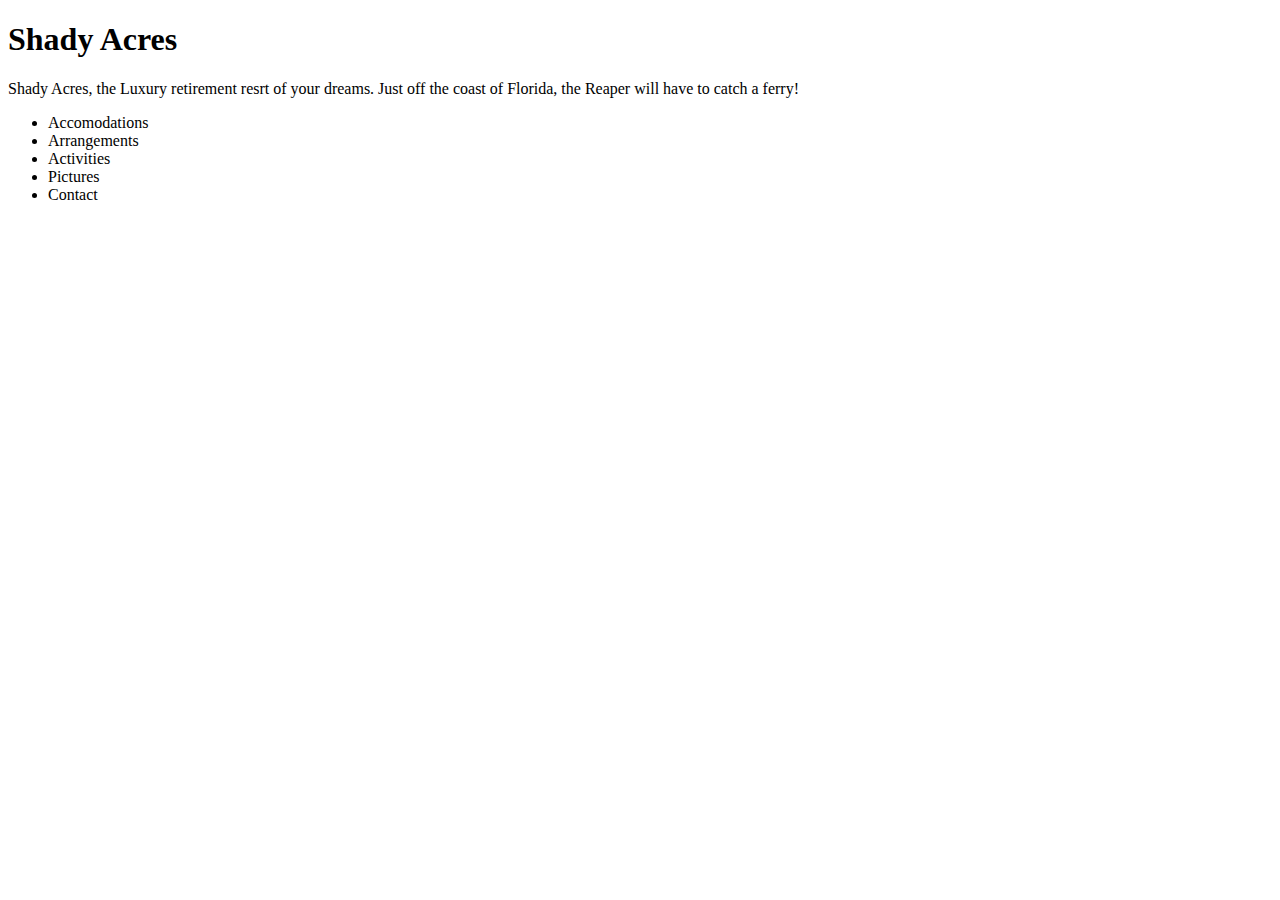
==== index.html @ 6b6a16b0 "Create all HTML pages, css folder and style.css, add link to index.html on each page, header and uno" ====
<!DOCTYPE html>
<html>
  <head>
    <link href="css\style.css" rel="stylesheet" type="text/css">
    <title> Shady Acres </title>
  </head>
  <body>
    <h1>Shady Acres</h1>
    <p>Shady Acres, the Luxury retirement resrt of your dreams. Just off the coast of Florida, the Reaper will have to catch a ferry!</p>
    <ul>
      <li>Accomodations</li>
      <li>Arrangements</li>
      <li>Activities</li>
      <li>Pictures</li>
      <li>Contact</li>
    </ul>
  </body>

</html>
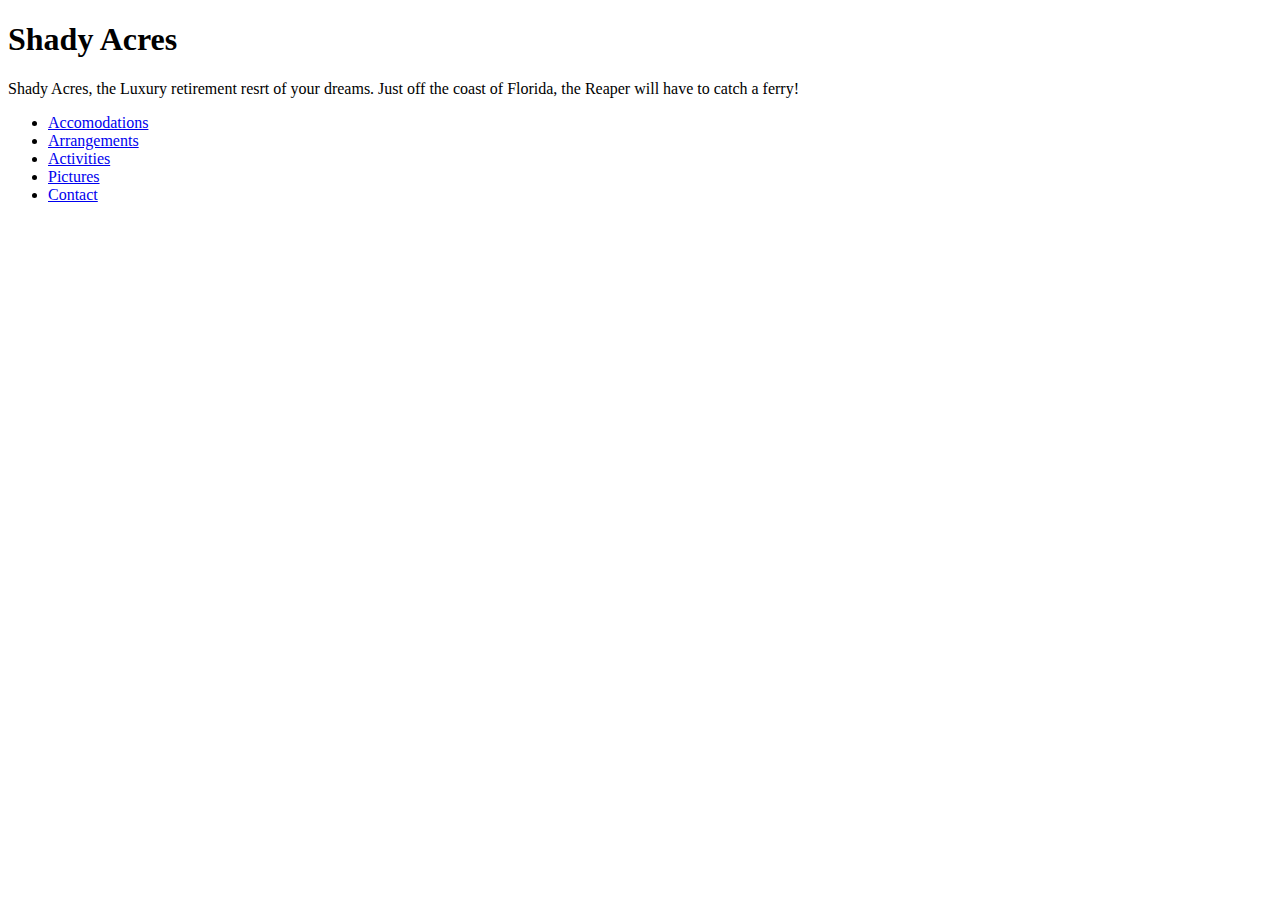
==== commit 46f44ab9: "Add links to unordered list on index.html" ====
--- a/index.html
+++ b/index.html
@@ -8,11 +8,11 @@
     <h1>Shady Acres</h1>
     <p>Shady Acres, the Luxury retirement resrt of your dreams. Just off the coast of Florida, the Reaper will have to catch a ferry!</p>
     <ul>
-      <li>Accomodations</li>
-      <li>Arrangements</li>
-      <li>Activities</li>
-      <li>Pictures</li>
-      <li>Contact</li>
+      <li><a href="accomodations.html">Accomodations</a></li>
+      <li><a href="arrangements.html">Arrangements</a></li>
+      <li><a href="activities.html">Activities</a></li>
+      <li><a href="pictures.html">Pictures</a></li>
+      <li><a href="contact.html">Contact</a></li>
     </ul>
   </body>
 
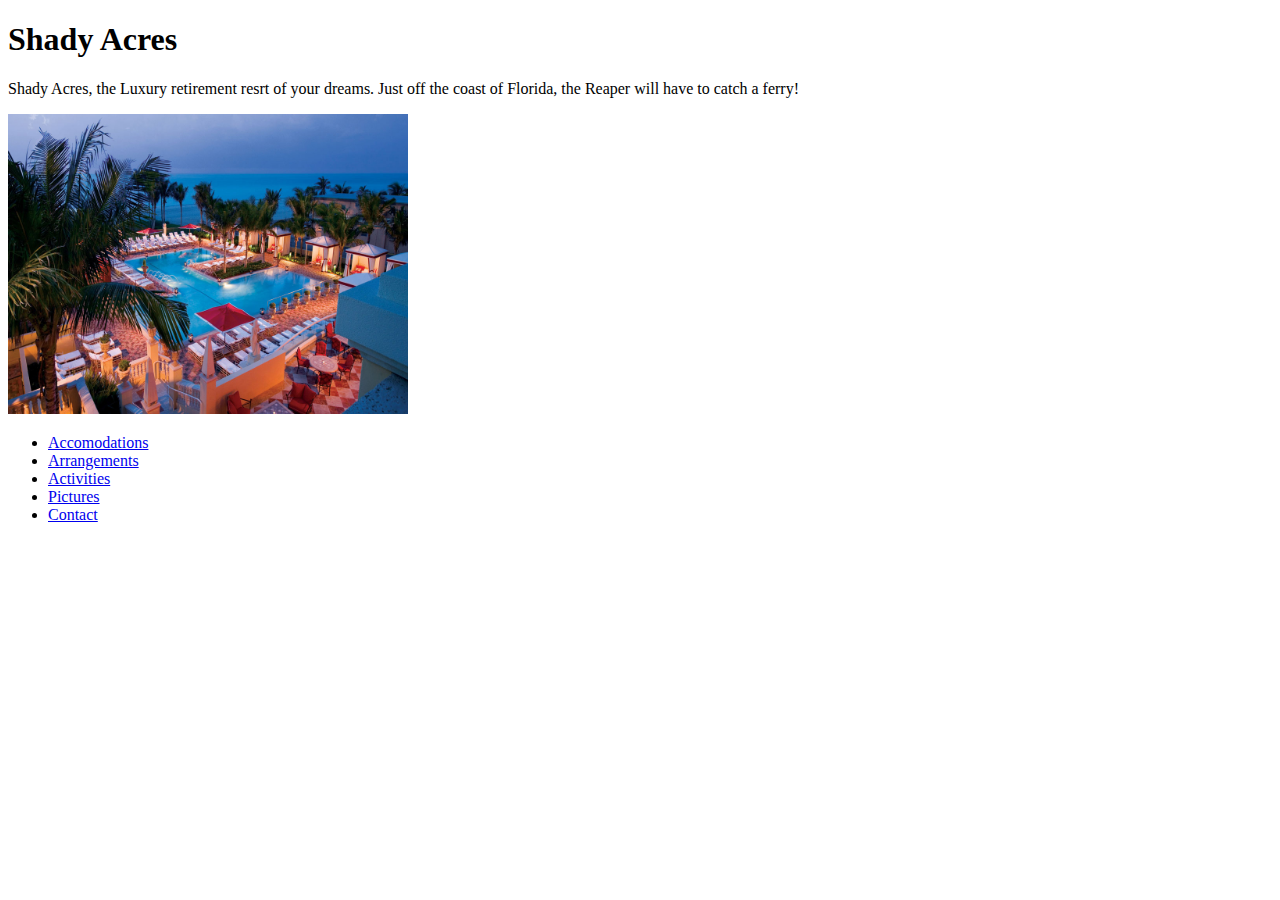
==== commit 9bb217d8: "Create img folder and resort.jpg, which was added to index.html" ====
--- a/index.html
+++ b/index.html
@@ -7,6 +7,8 @@
   <body>
     <h1>Shady Acres</h1>
     <p>Shady Acres, the Luxury retirement resrt of your dreams. Just off the coast of Florida, the Reaper will have to catch a ferry!</p>
+
+    <p><img src="img\resort.jpg" alt="Shady Acres" width="400px" height="300px">
     <ul>
       <li><a href="accomodations.html">Accomodations</a></li>
       <li><a href="arrangements.html">Arrangements</a></li>
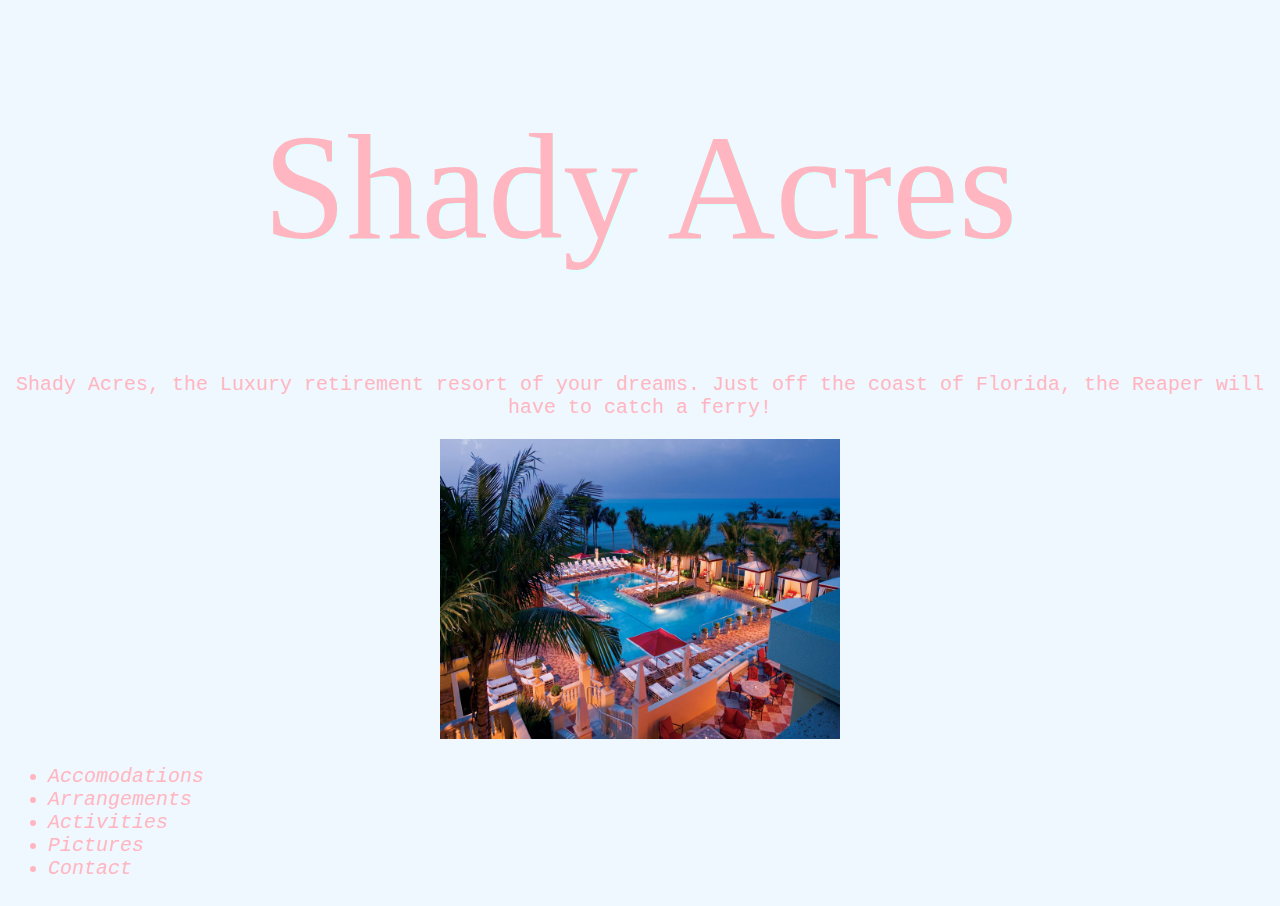
==== commit 46c46c98: "Fix typo in index.html" ====
--- a/index.html
+++ b/index.html
@@ -6,7 +6,7 @@
   </head>
   <body>
     <h1>Shady Acres</h1>
-    <p>Shady Acres, the Luxury retirement resrt of your dreams. Just off the coast of Florida, the Reaper will have to catch a ferry!</p>
+    <p>Shady Acres, the Luxury retirement resort of your dreams. Just off the coast of Florida, the Reaper will have to catch a ferry!</p>
 
     <p><img src="img\resort.jpg" alt="Shady Acres" width="400px" height="300px">
     <ul>
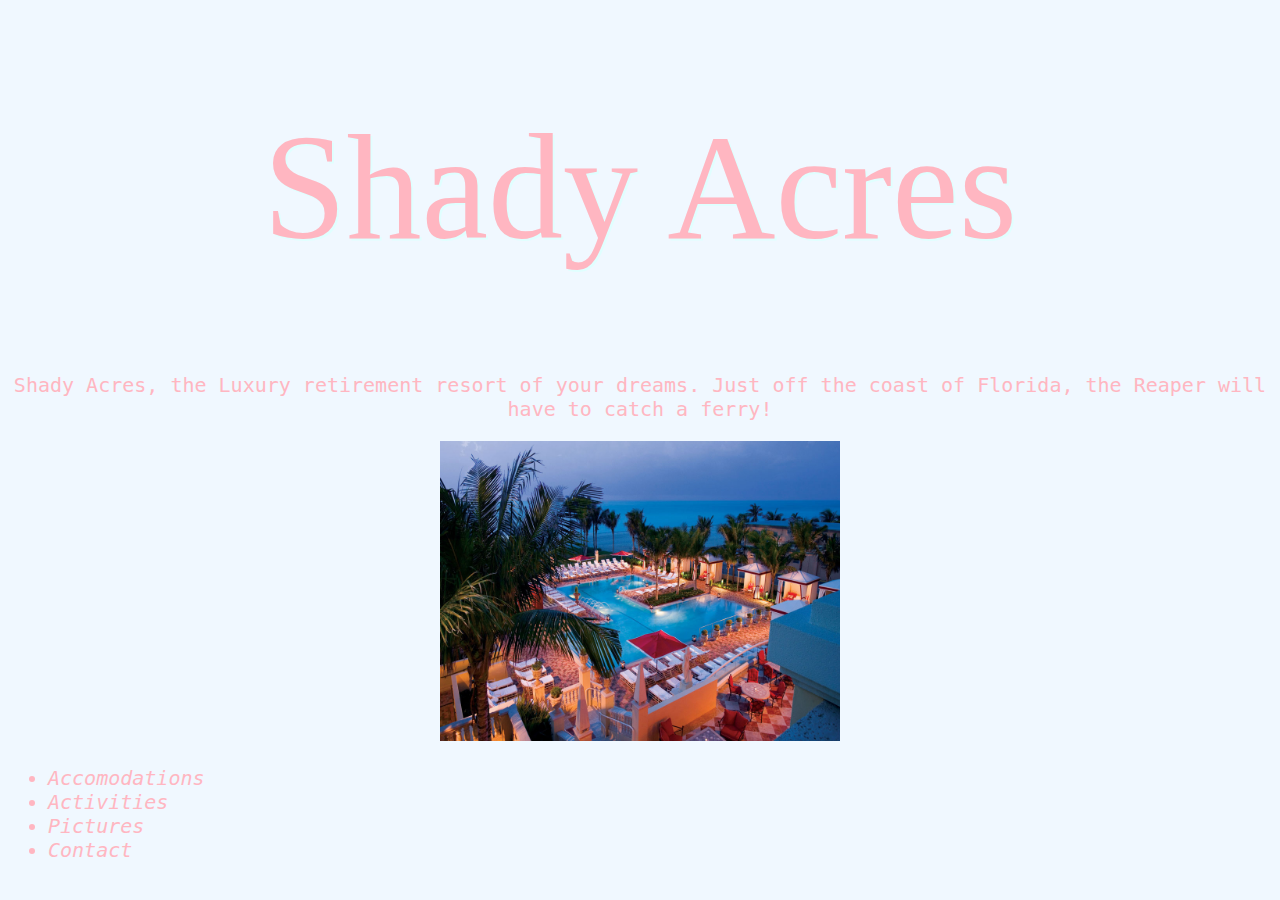
==== commit 351c7a33: "Add a readme for general information and use" ====
--- a/index.html
+++ b/index.html
@@ -11,7 +11,6 @@
     <p><img src="img\resort.jpg" alt="Shady Acres" width="400px" height="300px">
     <ul>
       <li><a href="accomodations.html">Accomodations</a></li>
-      <li><a href="arrangements.html">Arrangements</a></li>
       <li><a href="activities.html">Activities</a></li>
       <li><a href="pictures.html">Pictures</a></li>
       <li><a href="contact.html">Contact</a></li>
